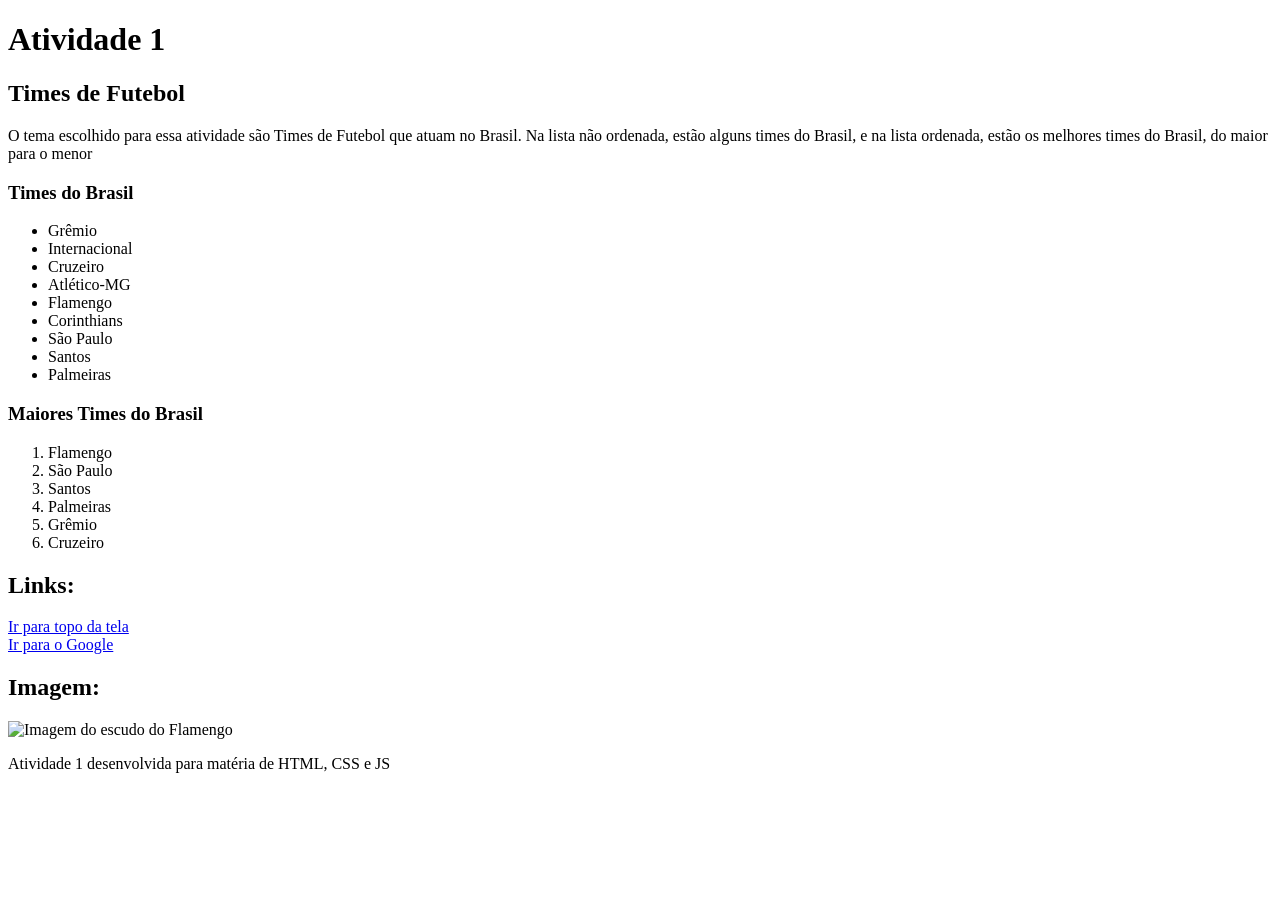
==== Atv - 1/index.html @ f15d92a2 "Add files via upload" ====
<!DOCTYPE html>
<html lang="pt-BR">
<head>
    <meta charset="UTF-8">
    <meta name="viewport" content="width=device-width, initial-scale=1.0">
    <title>Atividade 1</title>
    <link rel="icon" href="https://avatars.githubusercontent.com/u/10983643?s=280&v=4" type="image/png">
</head>
<body>
    <!-- 
    h1 - Titulo
    h2 - Subtitulo
    h3 - Subtitulo do Subtitulo
    -->

    <header id="topo">
        <h1>Atividade 1</h1>    
    </header>

    <main>
        <section>
            <h2>Times de Futebol</h2>

            <p>O tema escolhido para essa atividade são Times de Futebol que atuam no Brasil. Na lista não ordenada, estão alguns times do Brasil, e na lista ordenada, estão os melhores times do Brasil, do maior para o menor</p>

            <!-- Lista de alguns times brasileiros -->
            <h3>Times do Brasil</h3>
            <ul>
                <li>Grêmio</li>
                <li>Internacional</li>
                <li>Cruzeiro</li>
                <li>Atlético-MG</li>
                <li>Flamengo</li>
                <li>Corinthians</li>
                <li>São Paulo</li>
                <li>Santos</li>
                <li>Palmeiras</li>
            </ul>

            <!-- Lista ordenada dos 6 maiores times do Brasil -->
            <h3>Maiores Times do Brasil</h3>
            <ol>
                <li>Flamengo</li>
                <li>São Paulo</li>
                <li>Santos</li>
                <li>Palmeiras</li>
                <li>Grêmio</li>
                <li>Cruzeiro</li>
            </ol>
        </section>

        <section>
            <h2>Links: </h2>

            <!-- O target _self é usado para abrir a guia na mesma pagina, já o blank para outra pagina -->
            <a href="#topo">Ir para topo da tela</a><br>
            <a href="https://www.google.com" target="_blank">Ir para o Google</a>
        </section>

        <section>
            <!-- No IMG, o src é o link da imagem que foi pega no google, e o alt é o texto descritivo da imagem, que aparecerá caso de algum erro em carregar a imagem -->
            <h2>Imagem: </h2>
            <img src="https://encrypted-tbn0.gstatic.com/images?q=tbn:ANd9GcQOhF2zdSW6pEb7EKBUshRy9M6Y-C3Toy2Osw&s" alt="Imagem do escudo do Flamengo">
        </section>

        <footer>
            <p>Atividade 1 desenvolvida para matéria de HTML, CSS e JS</p>
        </footer>
    </main>
</body>
</html>
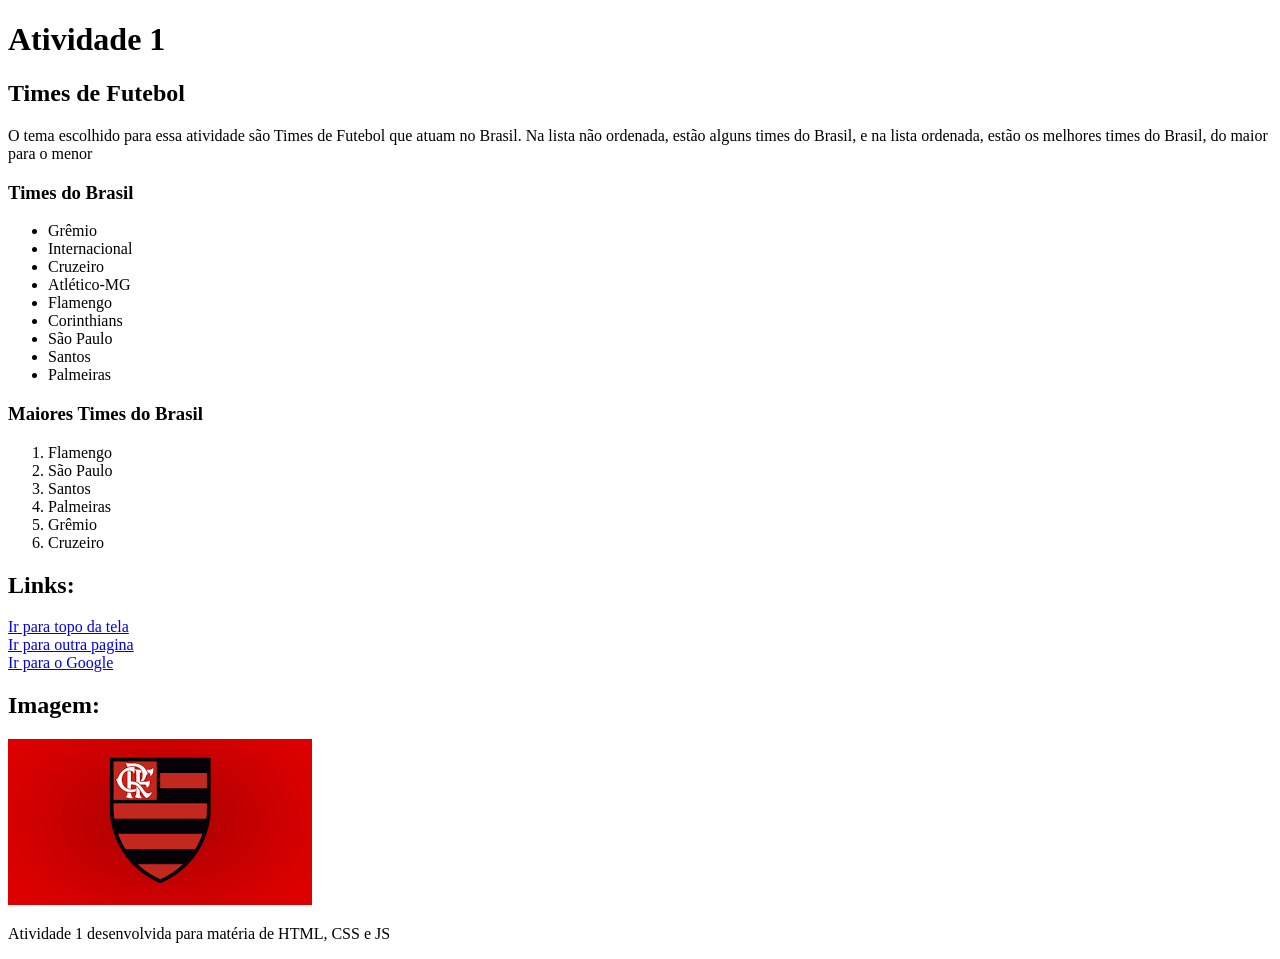
==== commit 965bfc9b: "Update index.html" ====
--- a/Atv - 1/index.html
+++ b/Atv - 1/index.html
@@ -54,13 +54,14 @@
 
             <!-- O target _self é usado para abrir a guia na mesma pagina, já o blank para outra pagina -->
             <a href="#topo">Ir para topo da tela</a><br>
+            <a href="outraPagina.html">Ir para outra pagina</a><br>
             <a href="https://www.google.com" target="_blank">Ir para o Google</a>
         </section>
 
         <section>
             <!-- No IMG, o src é o link da imagem que foi pega no google, e o alt é o texto descritivo da imagem, que aparecerá caso de algum erro em carregar a imagem -->
             <h2>Imagem: </h2>
-            <img src="https://encrypted-tbn0.gstatic.com/images?q=tbn:ANd9GcQOhF2zdSW6pEb7EKBUshRy9M6Y-C3Toy2Osw&s" alt="Imagem do escudo do Flamengo">
+            <img src="download.png" alt="Imagem do escudo do Flamengo">
         </section>
 
         <footer>
@@ -68,4 +69,4 @@
         </footer>
     </main>
 </body>
-</html>+</html>
